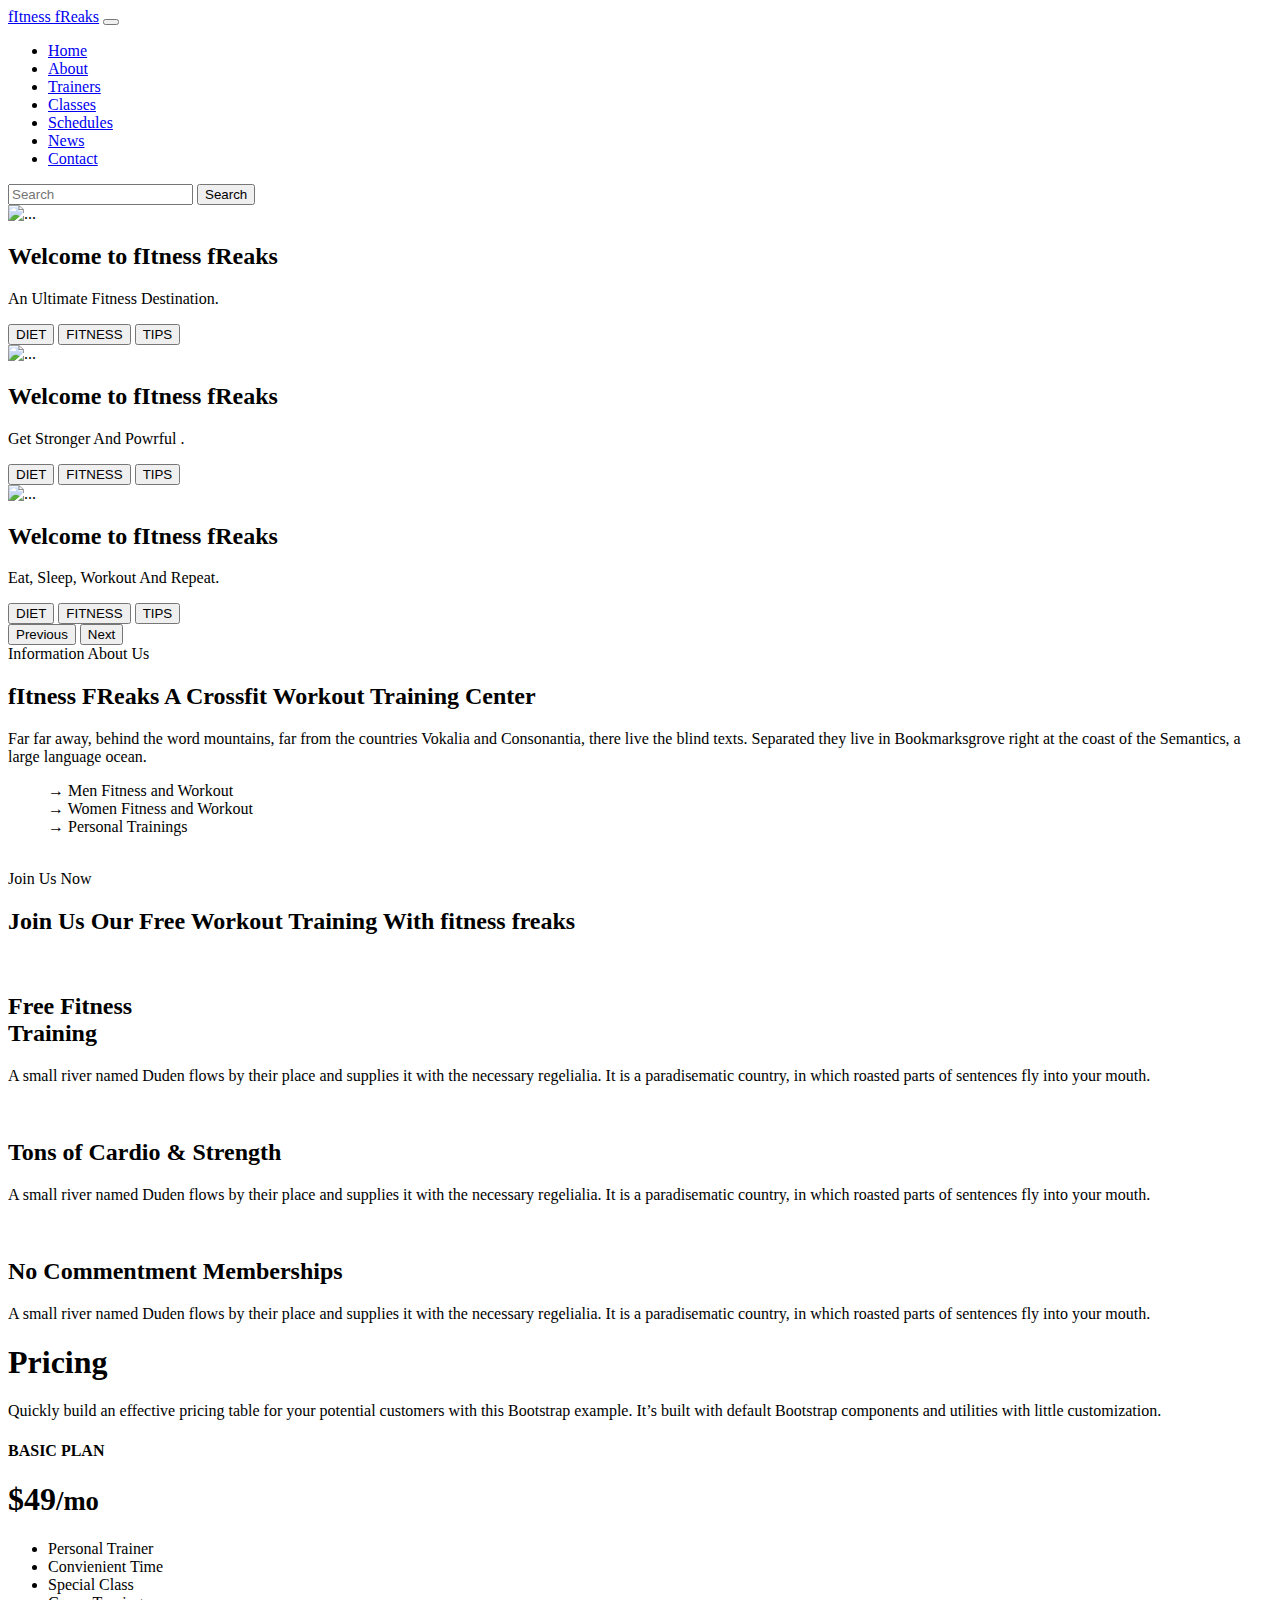
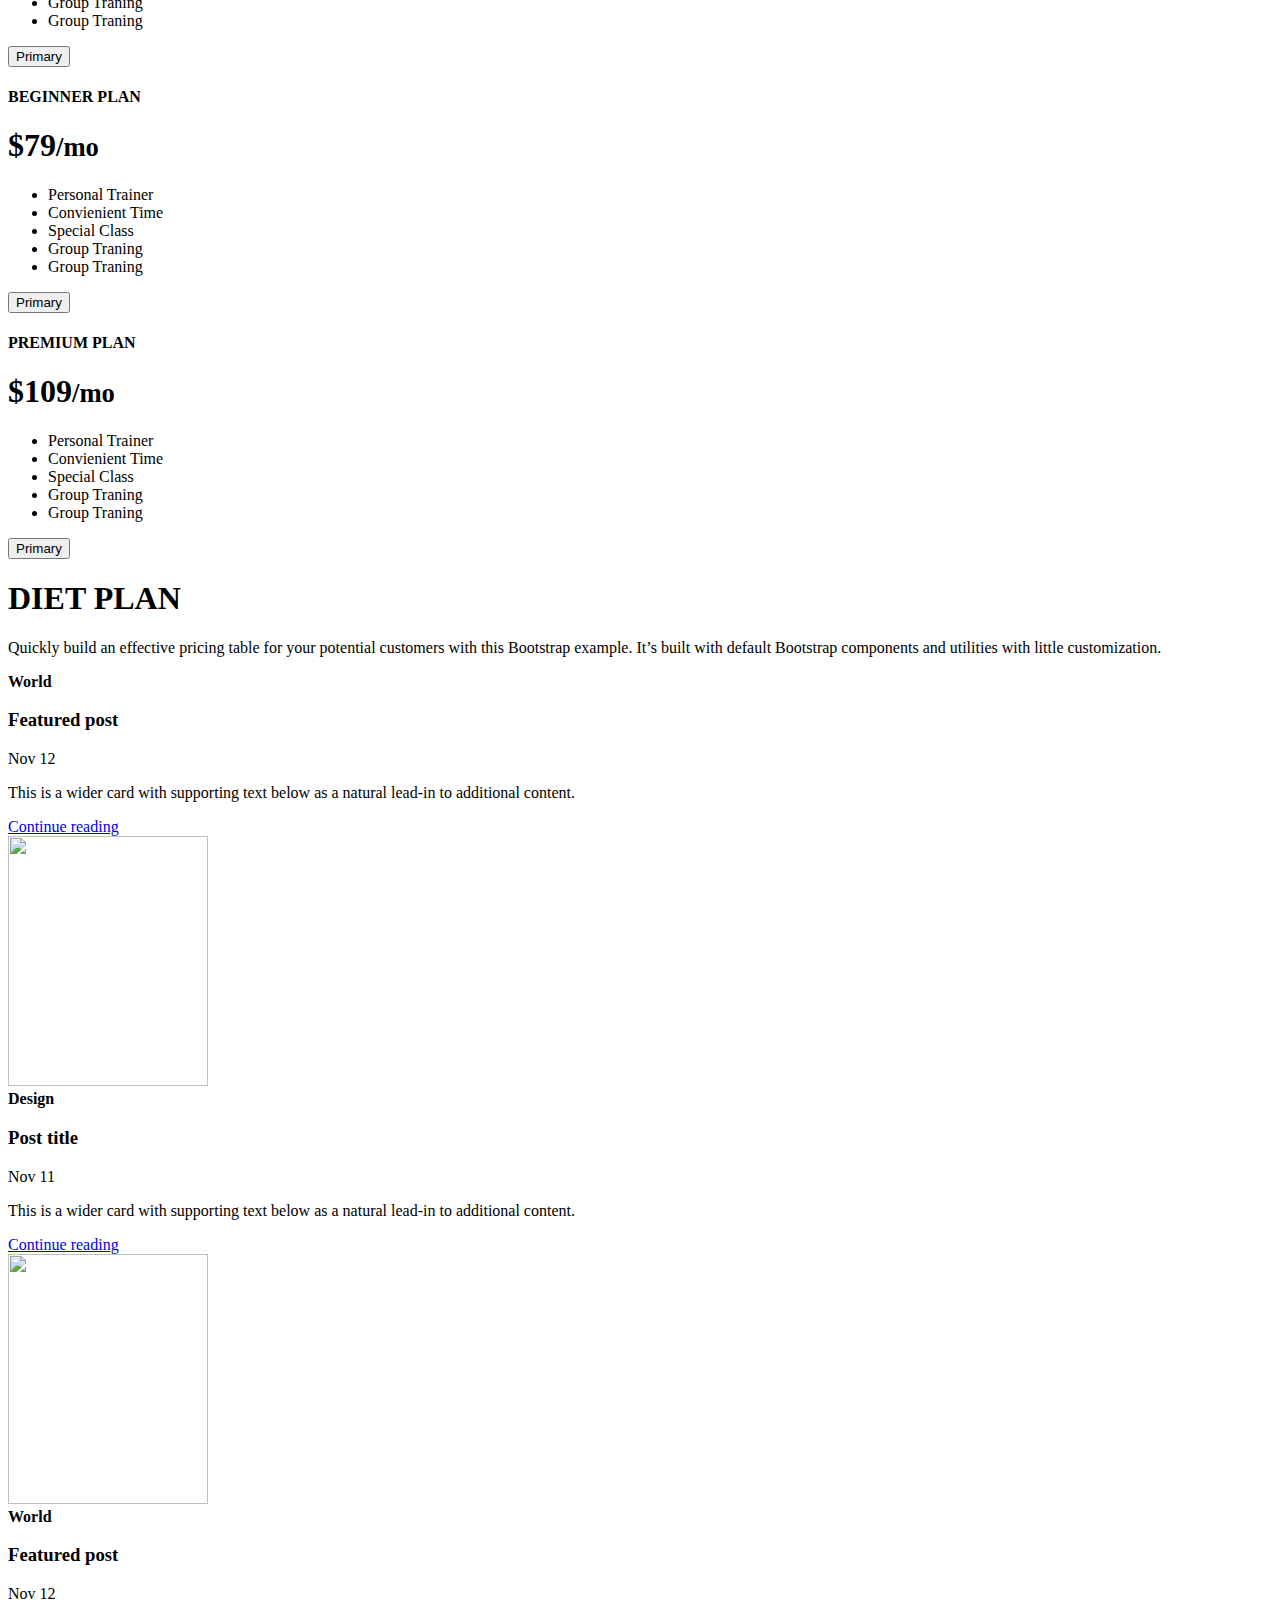
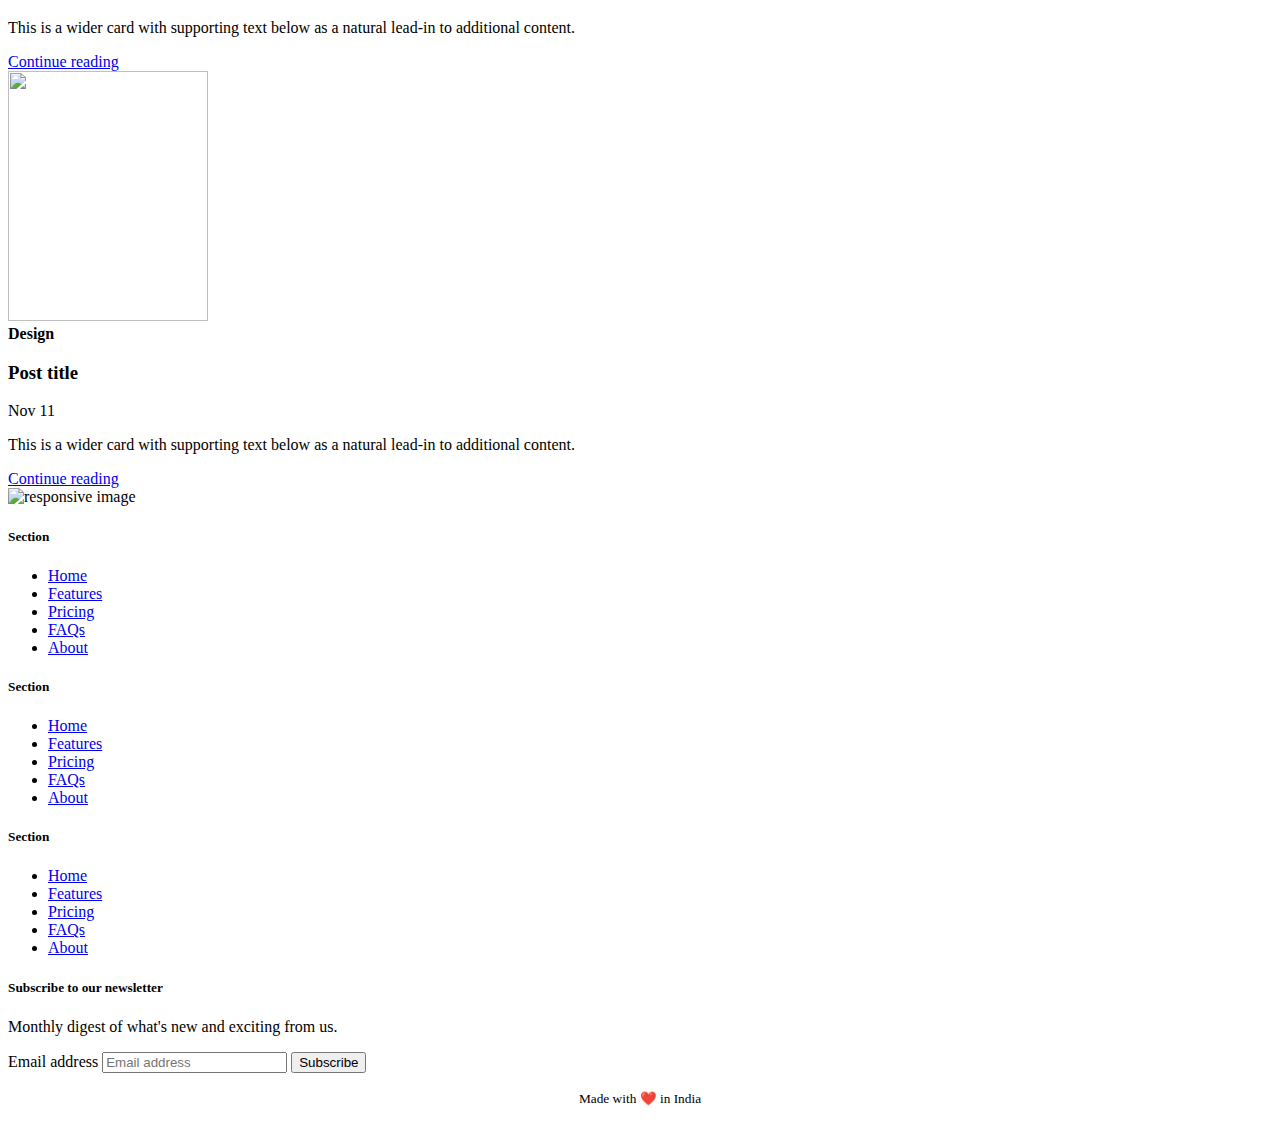
==== index.html @ c6893aaa "Update index.html" ====
<!doctype html>
<html lang="en">

<head>
    <meta charset="utf-8">
    <meta name="viewport" content="width=device-width, initial-scale=1">
    <title>fitness</title>

    <link rel="stylesheet" href="css/styles.css">

    <link href="https://cdn.jsdelivr.net/npm/bootstrap@5.3.0-alpha3/dist/css/bootstrap.min.css" rel="stylesheet"
        integrity="sha384-KK94CHFLLe+nY2dmCWGMq91rCGa5gtU4mk92HdvYe+M/SXH301p5ILy+dN9+nJOZ" crossorigin="anonymous">
</head>
<body>
   <section>
    <nav class="navbar navbar-expand-lg navbar-dark bg-dark">
        <div class="container-fluid">
            <a class="navbar-brand" href="#">fItness fReaks</a>
            <button class="navbar-toggler" type="button" data-bs-toggle="collapse"
                data-bs-target="#navbarSupportedContent" aria-controls="navbarSupportedContent" aria-expanded="false"
                aria-label="Toggle navigation">
                <span class="navbar-toggler-icon"></span>
            </button>
            <div class="collapse navbar-collapse" id="navbarSupportedContent">
                <ul class="navbar-nav me-auto mb-2 mb-lg-0">
                    <li class="nav-item">
                        <a class="nav-link active" aria-current="page" href="#">Home</a>
                    </li>
                    <li class="nav-item">
                        <a class="nav-link active" href="about.html">About</a>
                    </li>

                    <li class="nav-item">
                        <a class="nav-link" href="trainers.html">Trainers</a>
                    </li>
                    <li class="nav-item">
                        <a class="nav-link" href="classes.html">Classes</a>
                    </li>
                    <li class="nav-item">
                        <a class="nav-link" href="schedules.html">Schedules</a>
                    </li>
                    <li class="nav-item">
                        <a class="nav-link" href="news.html">News</a>
                    <li class="nav-item">
                        <a class="nav-link" href="contact.html">Contact</a>
                    </li>
                    </li>

                </ul>
                <form class="d-flex" role="search">
                    <input class="form-control me-2" type="search" placeholder="Search" aria-label="Search">
                    <button class="btn btn-outline-success" type="submit">Search</button>
                </form>
            </div>
        </div>
    </nav>
    </section>
<main>
    <div class="container-fluid">
        <div id="carouselExampleInterval" class="carousel slide carousel-fade " data-bs-ride="carousel">
            <div class="carousel-inner">
                <div class="carousel-item active" data-bs-interval="2000">
                    <img src="images/img01.jpg"   max-width: 100%; and height: auto;  class="img-fluid" class="d-block w-100"
                        alt="...">
                    <div class="carousel-caption d-none d-md-block">
                        <h2>Welcome to fItness fReaks</h2>
                        <p class="top-section">An Ultimate Fitness Destination.</p>
                        <button class="btn btn-primary">DIET</button>
                        <button class="btn btn-success">FITNESS</button>
                        <button class="btn btn-danger">TIPS</button>
                    </div>
                </div>



                <div class="carousel-item active" data-bs-interval="2000">
                    <img src="images/img08.jpg" max-width: 100%; and height: auto; class="img-fluid" class="d-block w-100"
                        alt="...">
                    <div class="carousel-caption d-none d-md-block">
                        <h2>Welcome to fItness fReaks</h2>
                        <p top-section> Get Stronger And Powrful .</p>
                        <button class="btn btn-primary">DIET</button>
                        <button class="btn btn-success">FITNESS</button>
                        <button class="btn btn-danger">TIPS</button>
                    </div>
                </div>

                <div class="carousel-item active" data-bs-interval="2000">
                    <img src="images/img001.jpg"  max-width: 100%; and height: auto; class="img-fluid" class="d-block w-100"
                        alt="...">
                    <div class="carousel-caption d-none d-md-block">
                        <h2>Welcome to fItness fReaks</h2>
                        <p top-section>Eat, Sleep, Workout And Repeat.</p>
                        <button class="btn btn-primary">DIET</button>
                        <button class="btn btn-success">FITNESS</button>
                        <button class="btn btn-danger">TIPS</button>
                    </div>
                </div>
            </div>
            <button class="carousel-control-prev" type="button" data-bs-target="#carouselExampleInterval"
                data-bs-slide="prev">
                <span class="carousel-control-prev-icon" aria-hidden="true"></span>
                <span class="visually-hidden">Previous</span>
            </button>
            <button class="carousel-control-next" type="button" data-bs-target="#carouselExampleInterval"
                data-bs-slide="next">
                <span class="carousel-control-next-icon" aria-hidden="true"></span>
                <span class="visually-hidden">Next</span>
            </button>
        </div>
    </div>

    <!----------------------------------------------About------------------------------------------------------  -->

    <div class="container" id="about">
        <div class="row">
            <div class="col-lg-6 col-xl-7 order-lg-last py-5 heading-section aos-init aos-animate" data-aos="fade-up"
                data-aos-delay="200" data-aos-duration="1000">
                <div class="py-md-5 px-lg-5">
                    <span class="subheading">Information About Us</span>
                    <h2 class="mb-4">fItness FReaks A <span>Crossfit</span> Workout Training Center</h2>
                    <p>Far far away, behind the word mountains, far from the countries Vokalia and Consonantia, there
                        live the blind texts. Separated they live in Bookmarksgrove right at the coast of the Semantics,
                        a large language ocean.</p>
                    <ul style="list-style-type: none;">
                        <li><a><span  class="ion-ios-arrow-round-forward"></span>&#8594 Men Fitness and Workout</a>
                        </li>
                        <li><a><span class="ion-ios-arrow-round-forward"></span>&#8594 Women Fitness and Workout</a>
                        </li>
                        <li><a ><span class="ion-ios-arrow-round-forward"></span>&#8594 Personal Trainings</a></li>
                    </ul>
                </div>
            </div>
            <div class="col-lg-6 col-xl-5 d-flex align-items-end">
                <div class="img w-100 pt-lg-5">
                    <img src="images/img007.jpg" class="img-fluid aos-init aos-animate" alt="" data-aos="fade-up"
                        data-aos-delay="500" data-aos-duration="1000">
                </div>
            </div>
        </div>
    </div>

    <div class="container" id="about">
        <div class="row justify-content-center pb-5">
            <div class="col-md-5 text-center heading-section aos-init aos-animate" data-aos="fade-up"
                data-aos-duration="1000">
                <span class="subheading">Join Us Now</span>
                <h2 class="mb-3">Join Us Our Free Workout Training With <span>fitness freaks</span></h2>
            </div>
        </div>

        <div class="row g-md-0">
            <div class="col-md-4 d-flex">
                <div class="services text-center aos-init aos-animate" data-aos="fade-up" data-aos-delay="100"
                    data-aos-duration="1000">
                    <div class="icon-svg">
                        <img src="images/fitness.png" class="img-fluid" style="font-size: 0.73em" alt="">
                    </div>
                    <div class="text">
                        <h2>Free Fitness <br>Training</h2>
                        <p>A small river named Duden flows by their place and supplies it with the necessary regelialia.
                            It is a paradisematic country, in which roasted parts of sentences fly into your mouth.</p>
                    </div>
                </div>
            </div>

            <div class="col-md-4 d-flex">
                <div class="services services-border text-center aos-init aos-animate" data-aos="fade-up"
                    data-aos-delay="100" data-aos-duration="1000">
                    <div class="icon-svg">
                        <img src="images/treadmill.png" class="img-fluid" alt="">
                    </div>
                    <div class="text">
                        <h2>Tons of Cardio &amp; Strength</h2>
                        <p>A small river named Duden flows by their place and supplies it with the necessary regelialia.
                            It is a paradisematic country, in which roasted parts of sentences fly into your mouth.</p>
                    </div>
                </div>
            </div>

            <div class="col-md-4 d-flex">
                <div class="services services-border text-center aos-init aos-animate" data-aos="fade-up"
                    data-aos-delay="100" data-aos-duration="1000">
                    <div class="icon-svg">
                        <img src="images/member-card.png" class="img-fluid" alt="">
                    </div>
                    <div class="text">
                        <h2>No Commentment Memberships</h2>
                        <p>A small river named Duden flows by their place and supplies it with the necessary regelialia.
                            It is a paradisematic country, in which roasted parts of sentences fly into your mouth.</p>
                    </div>
                </div>
            </div>
        </div>
    </div>
    <!-- ----------------------------------------------pricing section----------------------------------------------------------------- -->
    <div class="container" id="about">
        <h1 class="pricing-section">Pricing</h1>
        <p class="paragraph-section">Quickly build an effective pricing table for your potential customers with
            this
            Bootstrap example. It’s built with default Bootstrap components and utilities with little customization.</p>
    </div>

    <div class="container" id="about">
        <div class="row row-cols-1 row-cols-md-3 mb-3 text-center">

            <div class="col">
                <div class="card mb-4 rounded-3 shadow-sm border-primary">
                    <div class="card-header py-3 text-bg-primary border-primary">
                        <h4 class="my-0 fw-normal">BASIC PLAN</h4>
                    </div>
                    <div class="card-body">
                        <h1 class="card-title pricing-card-title">$49<small
                                class="text-body-secondary fw-light">/mo</small>
                        </h1>
                        <ul class="list-unstyled mt-3 mb-4">
                            <li>Personal Trainer</li>
                            <li>Convienient Time</li>
                            <li>Special Class</li>
                            <li>Group Traning</li>
                            <li>Group Traning</li>
                        </ul>
                        <button type="button" class="btn btn-primary">Primary</button>
                    </div>
                </div>
            </div>

            <div class="col">
                <div class="card mb-4 rounded-3 shadow-sm border-primary">
                    <div class="card-header py-3 text-bg-primary border-primary">
                        <h4 class="my-0 fw-normal">BEGINNER PLAN</h4>
                    </div>
                    <div class="card-body">
                        <h1 class="card-title pricing-card-title">$79<small
                                class="text-body-secondary fw-light">/mo</small>
                        </h1>
                        <ul class="list-unstyled mt-3 mb-4">
                            <li>Personal Trainer</li>
                            <li>Convienient Time</li>
                            <li>Special Class</li>
                            <li>Group Traning </li>
                            <li>Group Traning</li>

                        </ul>
                        <button type="button" class="btn btn-primary">Primary</button>
                    </div>
                </div>
            </div>

            <div class="col">
                <div class="card mb-4 rounded-3 shadow-sm border-primary">
                    <div class="card-header py-3 text-bg-primary border-primary">
                        <h4 class="my-0 fw-normal">PREMIUM PLAN</h4>
                    </div>
                    <div class="card-body">
                        <h1 class="card-title pricing-card-title">$109<small
                                class="text-body-secondary fw-light">/mo</small>
                        </h1>
                        <ul class="list-unstyled mt-3 mb-4">
                            <li>Personal Trainer</li>
                            <li>Convienient Time</li>
                            <li>Special Class</li>
                            <li>Group Traning</li>
                            <li>Group Traning</li>
                        </ul>
                        <button type="button" class="btn btn-primary">Primary</button>
                    </div>
                </div>
            </div>

        </div>
    </div>

    <div class="container" id="about">
        <h1 class="pricing-section">DIET PLAN</h1>
        <p class="paragraph-section">Quickly build an effective pricing table for your potential customers with
            this
            Bootstrap example. It’s built with default Bootstrap components and utilities with little customization.</p>
    </div>
    <div class="container" id="about">
        <div class="row mb-2">
            <div class="col-md-6">
                <div
                    class="row g-0 border rounded overflow-hidden flex-md-row mb-4 shadow-sm h-md-250 position-relative">
                    <div class="col p-4 d-flex flex-column position-static">
                        <strong class="d-inline-block mb-2 text-primary">World</strong>
                        <h3 class="mb-0">Featured post</h3>
                        <div class="mb-1 text-body-secondary">Nov 12</div>
                        <p class="card-text mb-auto">This is a wider card with supporting text below as a natural
                            lead-in to additional content.</p>
                        <a href="#" class="stretched-link">Continue reading</a>
                    </div>
                    <div class="col-auto d-none d-lg-block">
                        <img src="images/diet4.jpg" alt="" class="img-fluid" class="d-block w-100" width="200"
                            height="250">

                    </div>
                </div>
            </div>


            <div class="col-md-6">
                <div
                    class="row g-0 border rounded overflow-hidden flex-md-row mb-4 shadow-sm h-md-250 position-relative">
                    <div class="col p-4 d-flex flex-column position-static">
                        <strong class="d-inline-block mb-2 text-success">Design</strong>
                        <h3 class="mb-0">Post title</h3>
                        <div class="mb-1 text-body-secondary">Nov 11</div>
                        <p class="mb-auto">This is a wider card with supporting text below as a natural lead-in to
                            additional content.</p>
                        <a href="#" class="stretched-link">Continue reading</a>
                    </div>
                    <div class="col-auto d-none d-lg-block">
                        <img src="images/diet3.jpg" alt="" class="img-fluid"  width="200"
                            height="250">
                    </div>
                </div>
            </div>
        </div>

        <div class="row mb-2">
            <div class="col-md-6">
                <div
                    class="row g-0 border rounded overflow-hidden flex-md-row mb-4 shadow-sm h-md-250 position-relative">
                    <div class="col p-4 d-flex flex-column position-static">
                        <strong class="d-inline-block mb-2 text-primary">World</strong>
                        <h3 class="mb-0">Featured post</h3>
                        <div class="mb-1 text-body-secondary">Nov 12</div>
                        <p class="card-text mb-auto">This is a wider card with supporting text below as a natural
                            lead-in to additional content.</p>
                        <a href="#" class="stretched-link">Continue reading</a>
                    </div>
                    <div class="col-auto d-none d-lg-block">
                        <img src="images/diet2.jpg" alt="" class="img-fluid"  width="200"
                            height="250">

                    </div>
                </div>
            </div>


            <div class="col-md-6">
                <div
                    class="row g-0 border rounded overflow-hidden flex-md-row mb-4 shadow-sm h-md-250 position-relative">
                    <div class="col p-4 d-flex flex-column position-static">
                        <strong class="d-inline-block mb-2 text-success">Design</strong>
                        <h3 class="mb-0">Post title</h3>
                        <div class="mb-1 text-body-secondary">Nov 11</div>
                        <p class="mb-auto">This is a wider card with supporting text below as a natural lead-in to
                            additional content.</p>
                        <a href="#" class="stretched-link">Continue reading</a>
                    </div>
                    <div class="col-auto d-none d-lg-block">
                        <img src="images/diet1.jpg" alt="responsive image" class="img-fluid" 
                            width="200" height="250">
                    </div>
                </div>
            </div>
        </div>
    </div>

    <!-- ---------------------------------------------------footer-section--------------------------------------------------------- -->


    <div class="row" id="footer-section">
        <div class="col-6 col-md-2 mb-3">
            <h5>Section</h5>
            <ul class="nav flex-column">
                <li class="nav-item mb-2"><a href="#" class="nav-link p-0 text-muted">Home</a></li>
                <li class="nav-item mb-2"><a href="#" class="nav-link p-0 text-muted">Features</a></li>
                <li class="nav-item mb-2"><a href="#" class="nav-link p-0 text-muted">Pricing</a></li>
                <li class="nav-item mb-2"><a href="#" class="nav-link p-0 text-muted">FAQs</a></li>
                <li class="nav-item mb-2"><a href="#" class="nav-link p-0 text-muted">About</a></li>
            </ul>
        </div>

        <div class="col-6 col-md-2 mb-3">
            <h5>Section</h5>
            <ul class="nav flex-column">
                <li class="nav-item mb-2"><a href="#" class="nav-link p-0 text-muted">Home</a></li>
                <li class="nav-item mb-2"><a href="#" class="nav-link p-0 text-muted">Features</a></li>
                <li class="nav-item mb-2"><a href="#" class="nav-link p-0 text-muted">Pricing</a></li>
                <li class="nav-item mb-2"><a href="#" class="nav-link p-0 text-muted">FAQs</a></li>
                <li class="nav-item mb-2"><a href="#" class="nav-link p-0 text-muted">About</a></li>
            </ul>
        </div>

        <div class="col-6 col-md-2 mb-3">
            <h5>Section</h5>
            <ul class="nav flex-column">
                <li class="nav-item mb-2"><a href="#" class="nav-link p-0 text-muted">Home</a></li>
                <li class="nav-item mb-2"><a href="#" class="nav-link p-0 text-muted">Features</a></li>
                <li class="nav-item mb-2"><a href="#" class="nav-link p-0 text-muted">Pricing</a></li>
                <li class="nav-item mb-2"><a href="#" class="nav-link p-0 text-muted">FAQs</a></li>
                <li class="nav-item mb-2"><a href="#" class="nav-link p-0 text-muted">About</a></li>
            </ul>
        </div>

        <div class="col-md-5 offset-md-1 mb-3">
            <form>
                <h5>Subscribe to our newsletter</h5>
                <p>Monthly digest of what's new and exciting from us.</p>
                <div class="d-flex flex-column flex-sm-row w-100 gap-2">
                    <label for="newsletter1" class="visually-hidden">Email address</label>
                    <input id="newsletter1" type="text" class="form-control" placeholder="Email address">
                    <button class="btn btn-primary" type="button">Subscribe</button>
                </div>
            </form>
        </div>
        <p style="text-align: center;"><small>Made with ❤️ in India</small></p>
    </div>
    
    
    </main>
    <footer>
        <script src="https://cdn.jsdelivr.net/npm/bootstrap@5.3.0-alpha3/dist/js/bootstrap.bundle.min.js"
        integrity="sha384-ENjdO4Dr2bkBIFxQpeoTz1HIcje39Wm4jDKdf19U8gI4ddQ3GYNS7NTKfAdVQSZe"
        crossorigin="anonymous"></script>
    </footer>
  </body>

</html>

<!-- class="bd-placeholder-img" -->
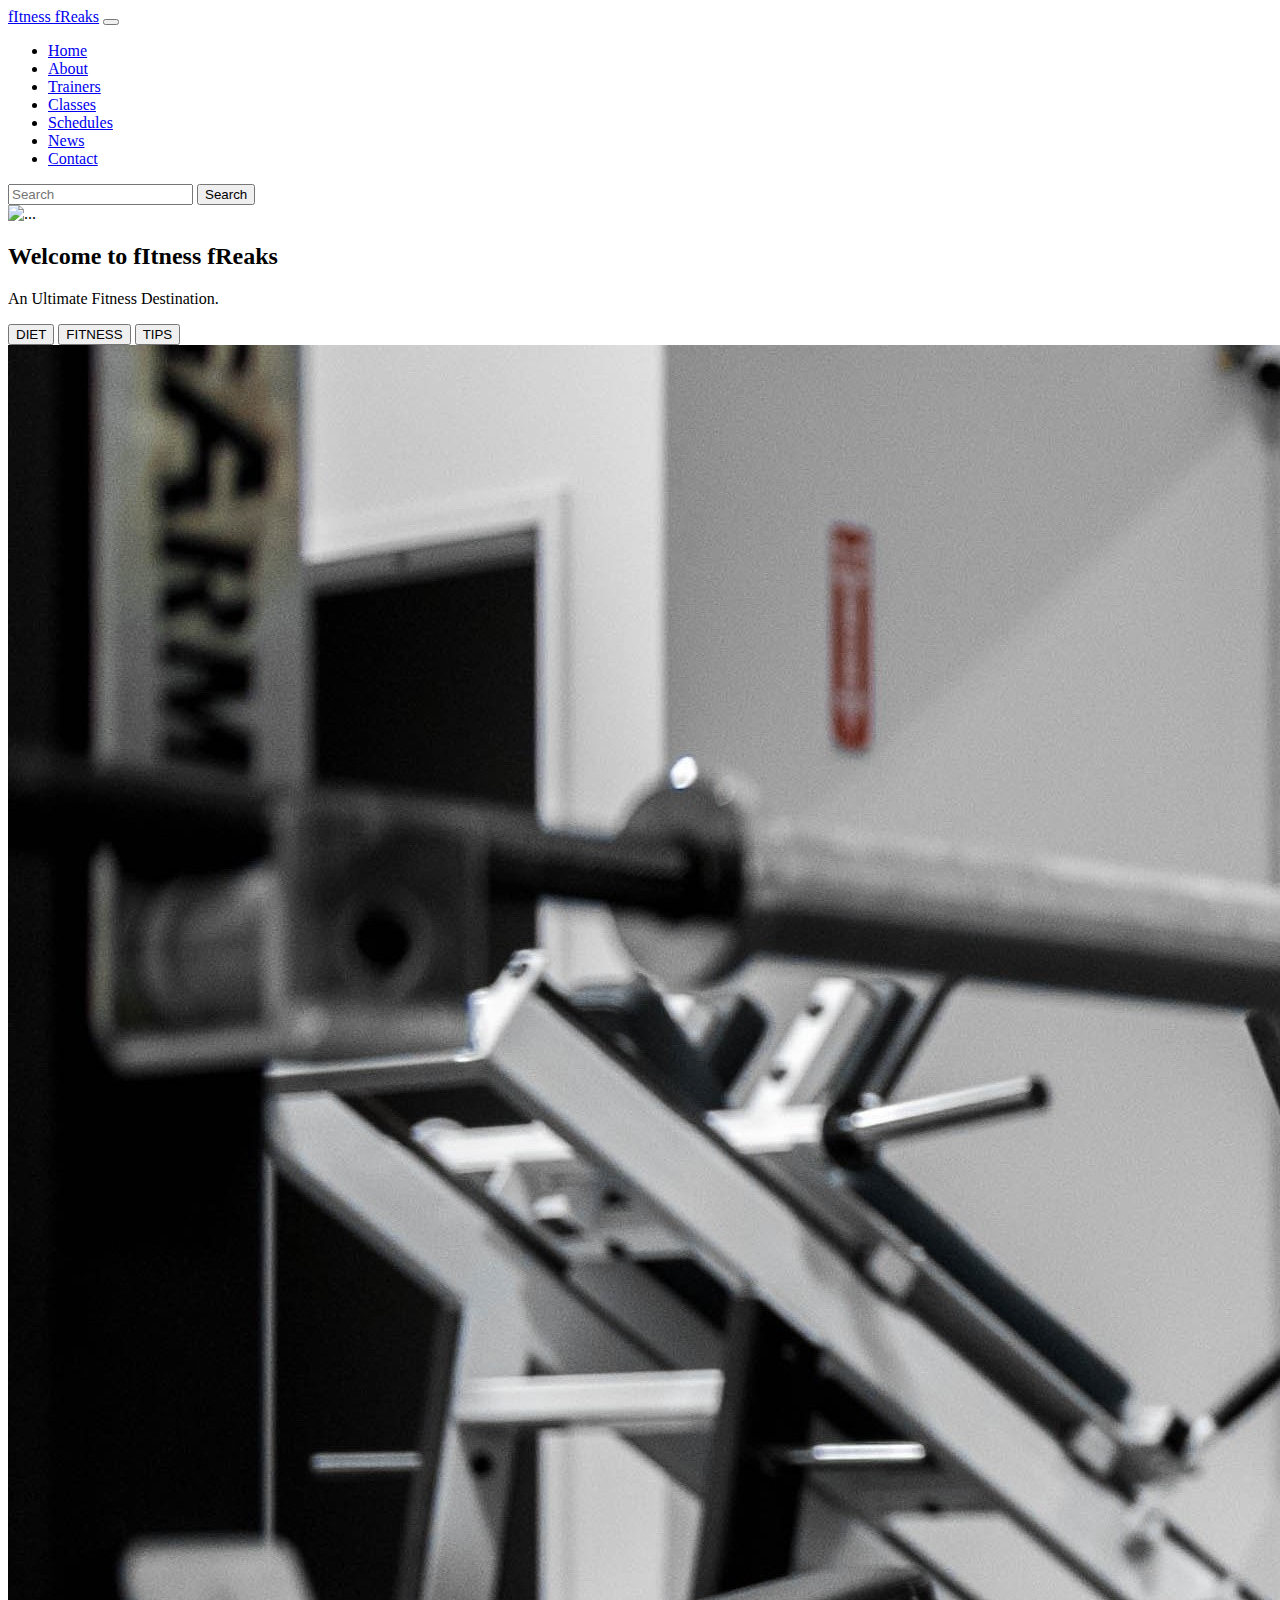
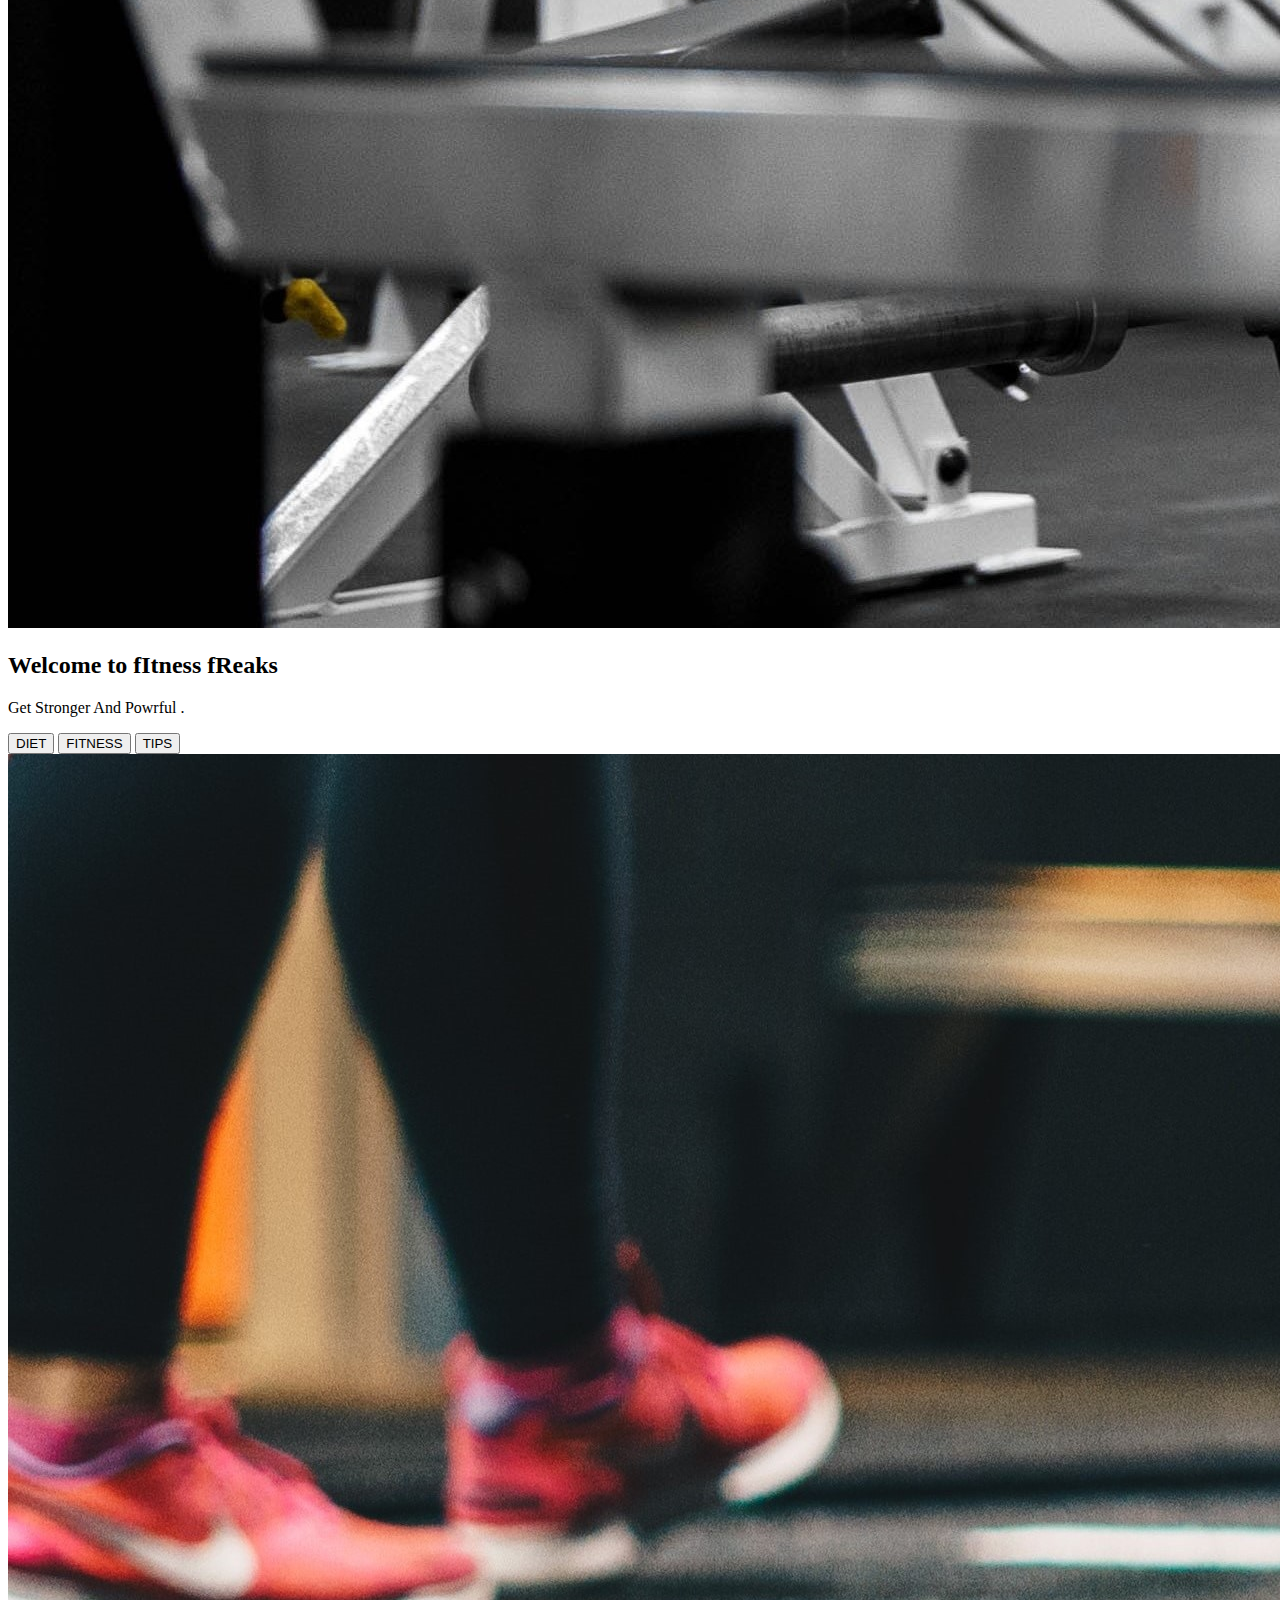
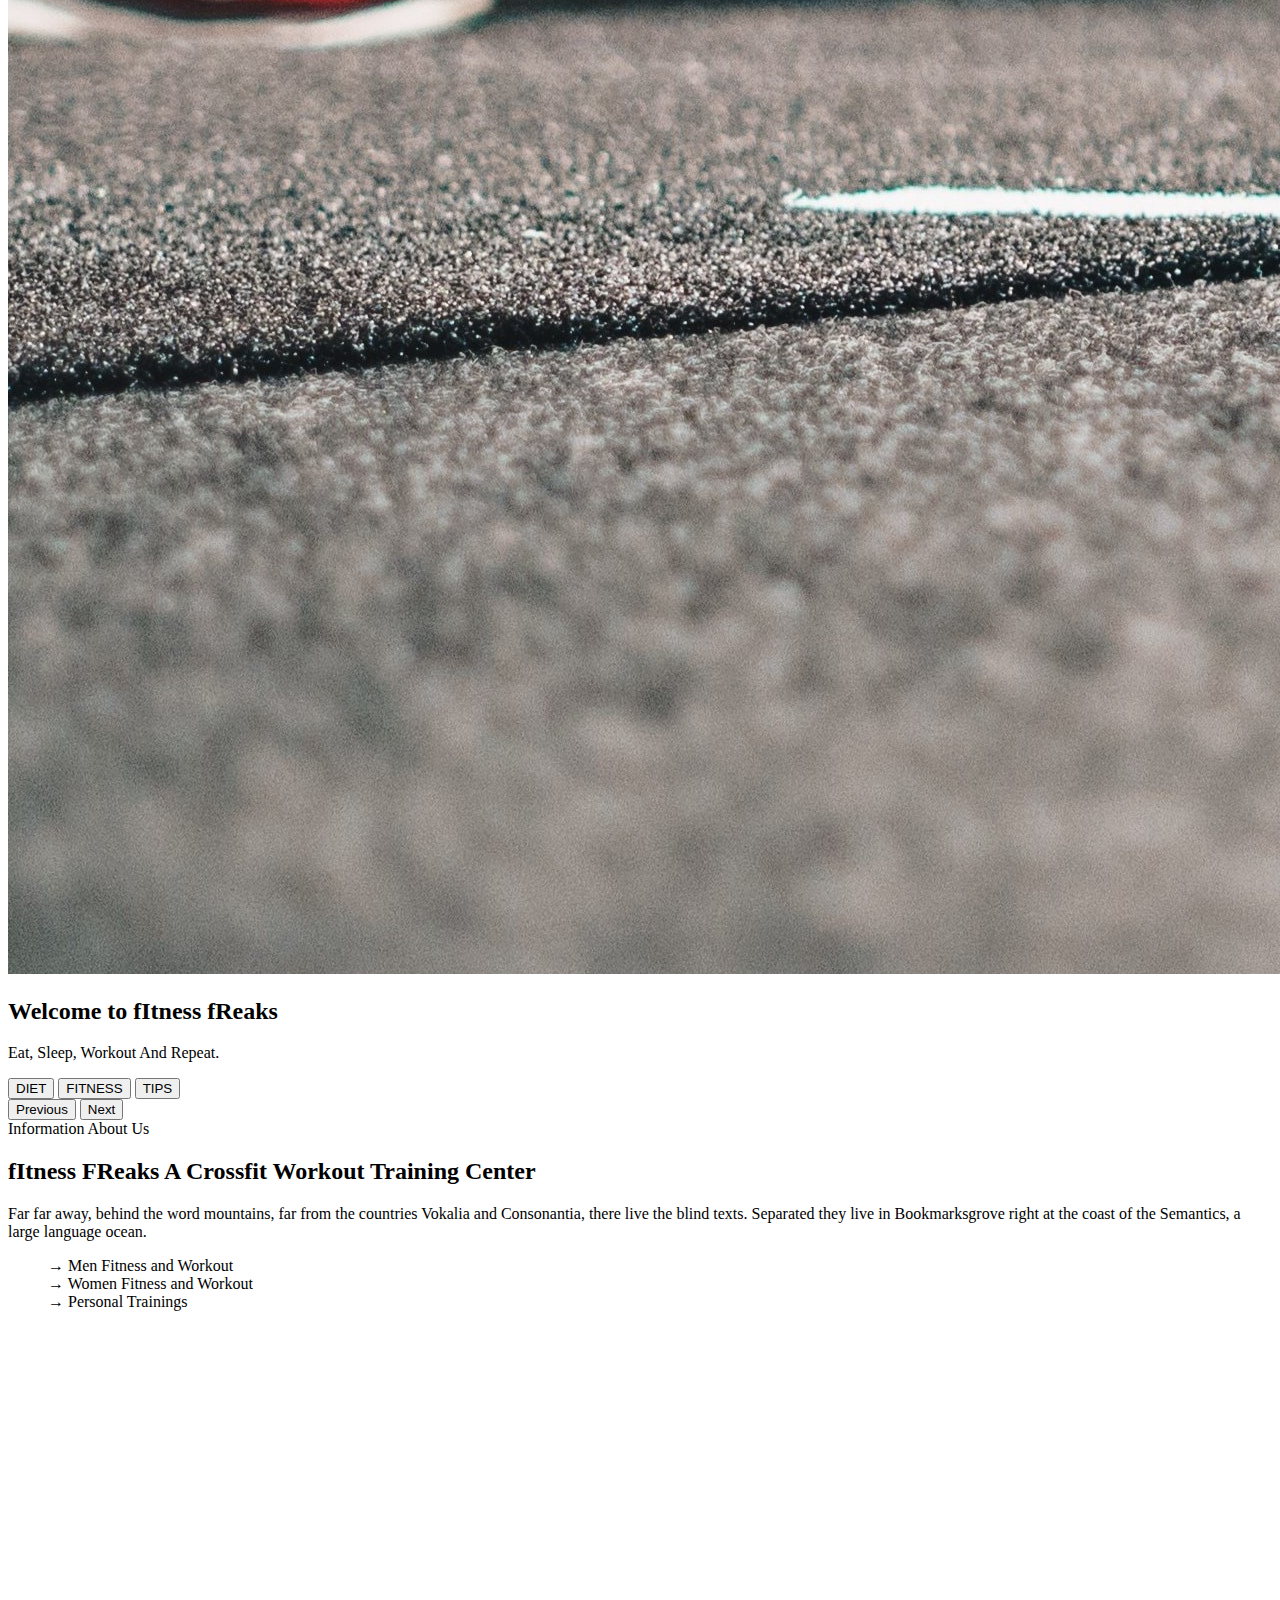
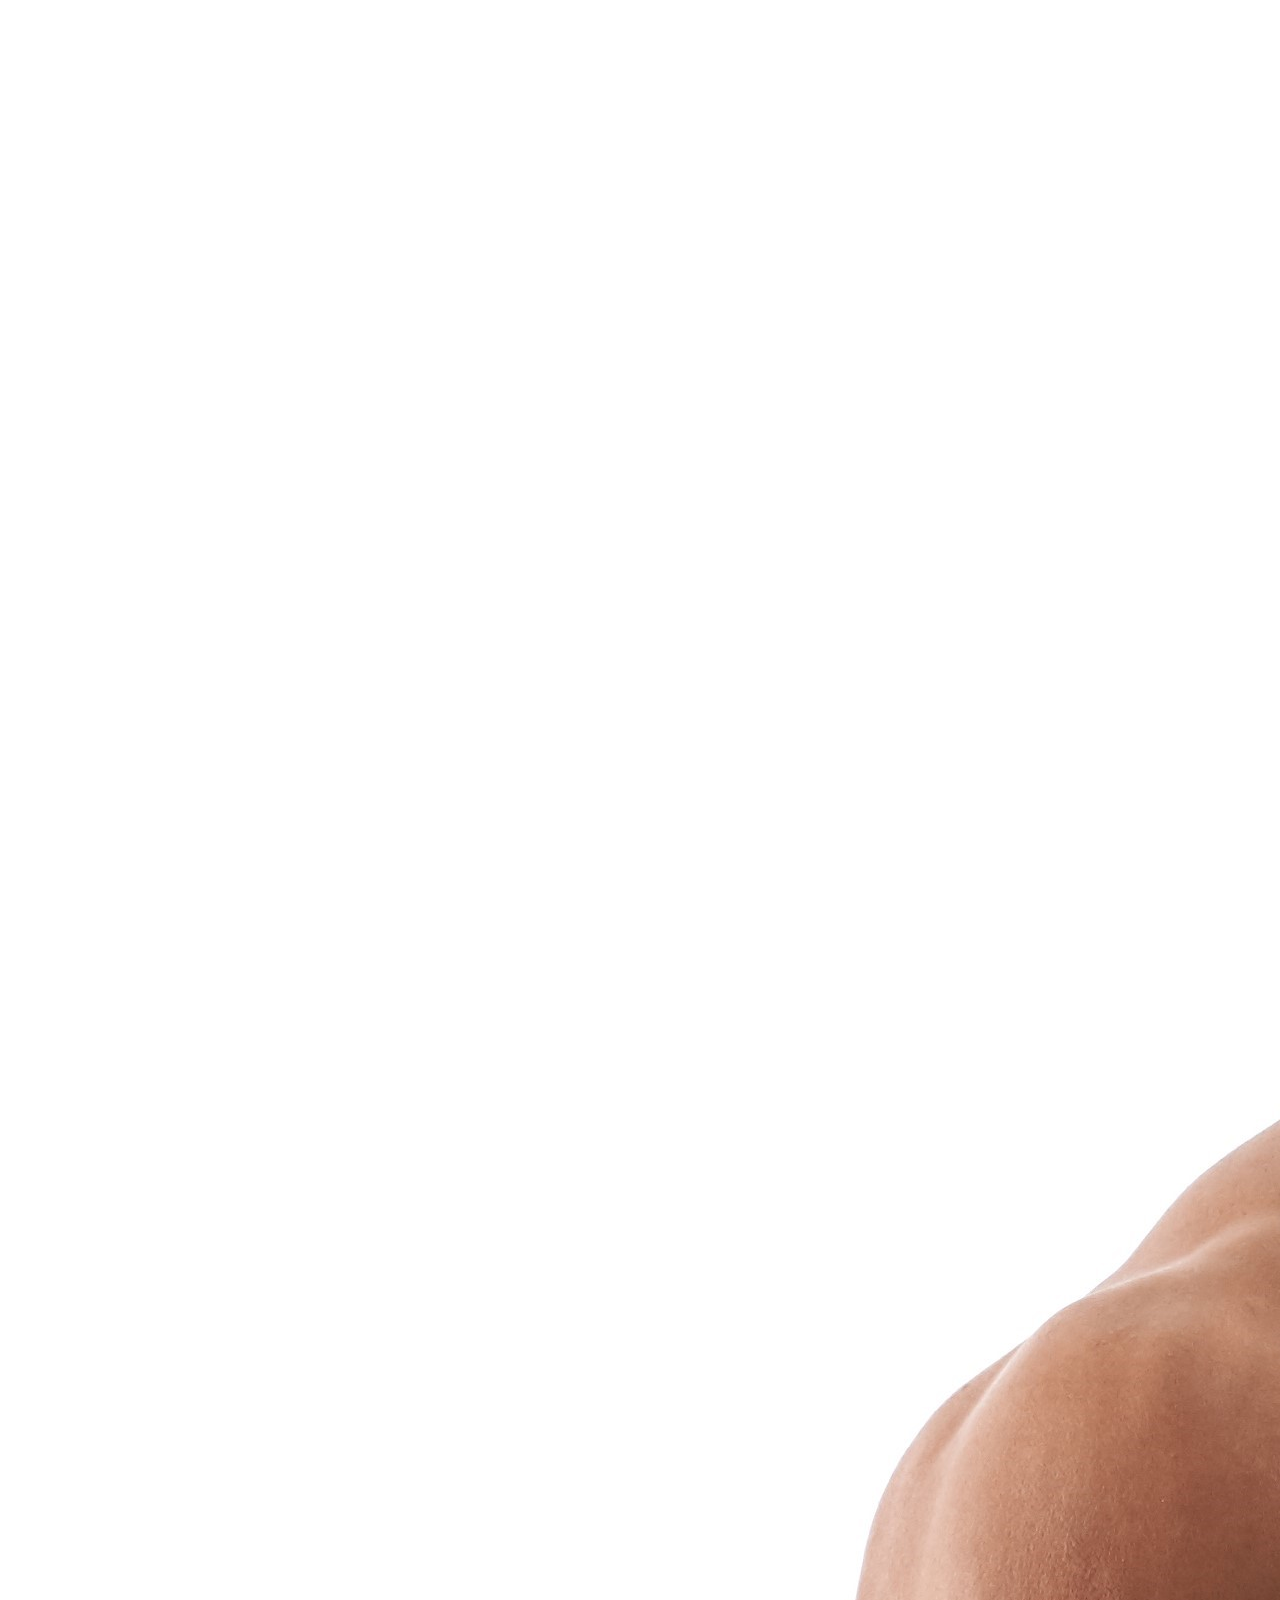
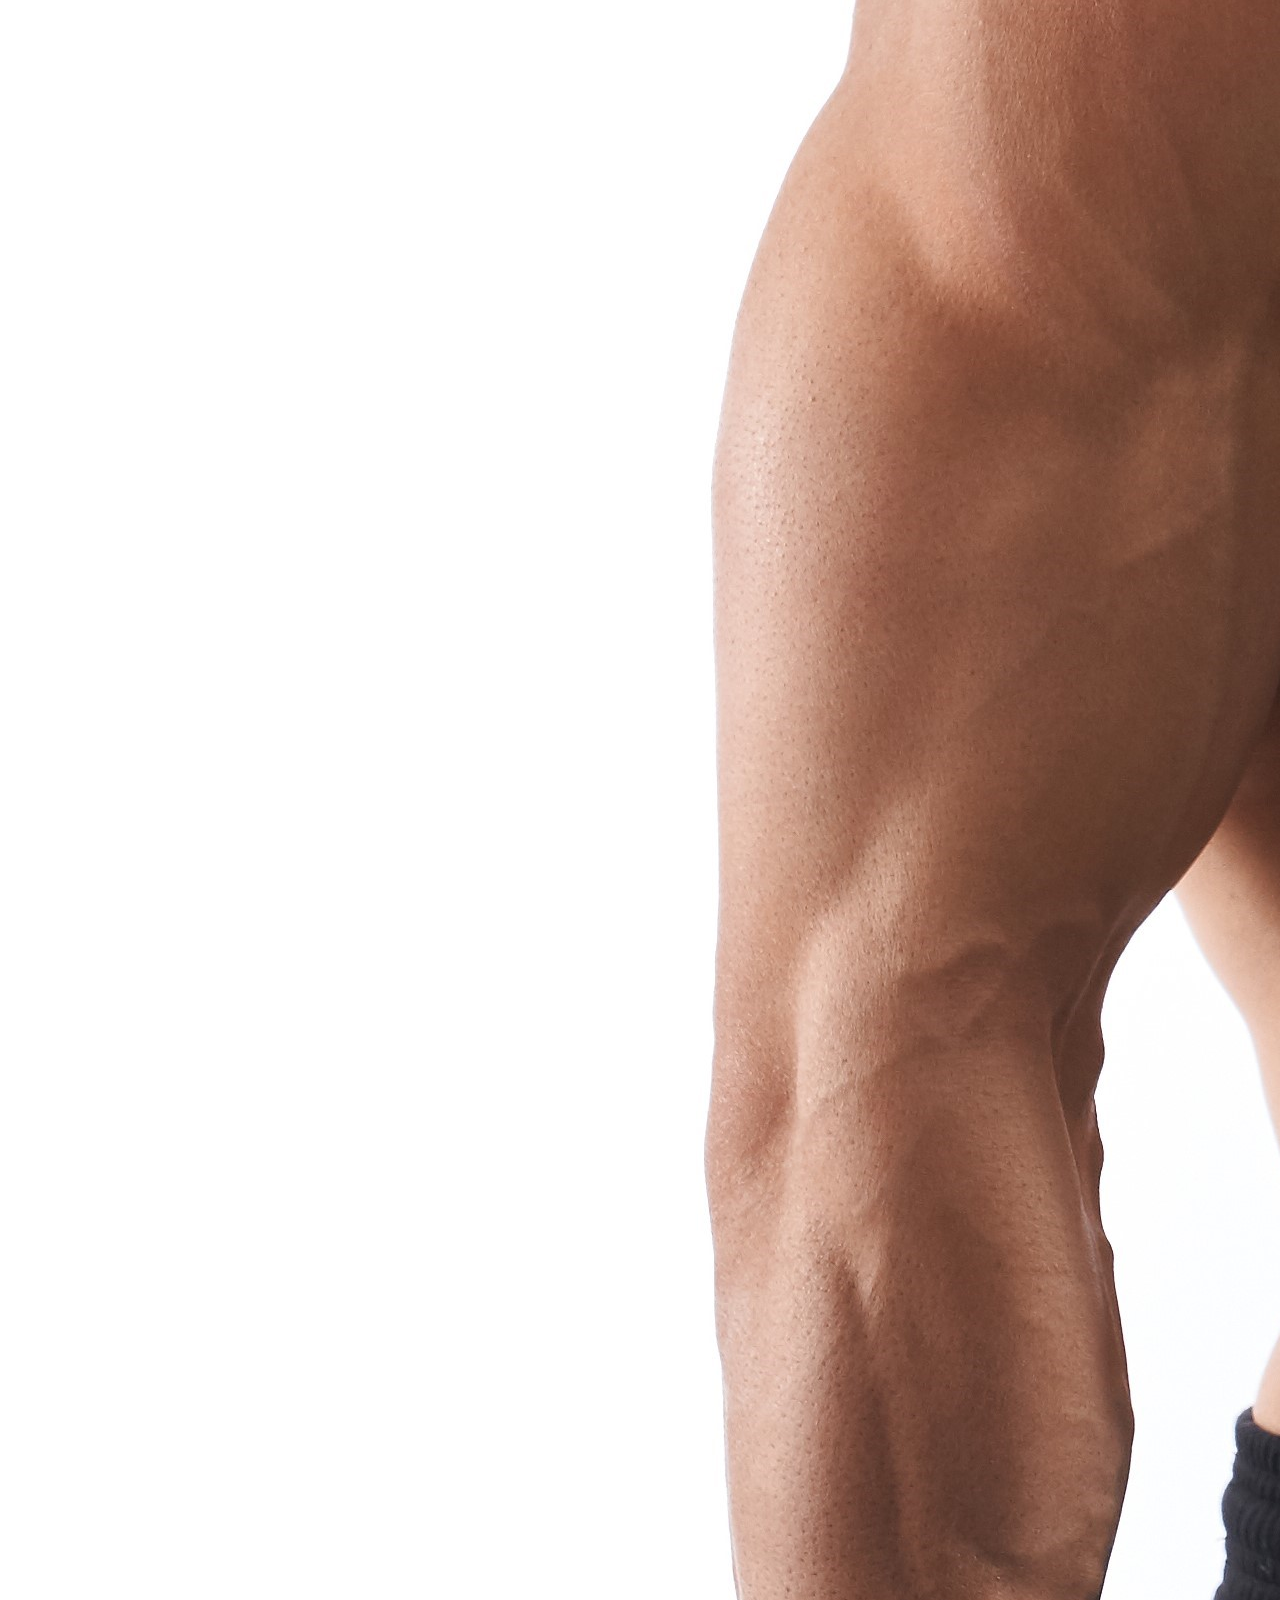
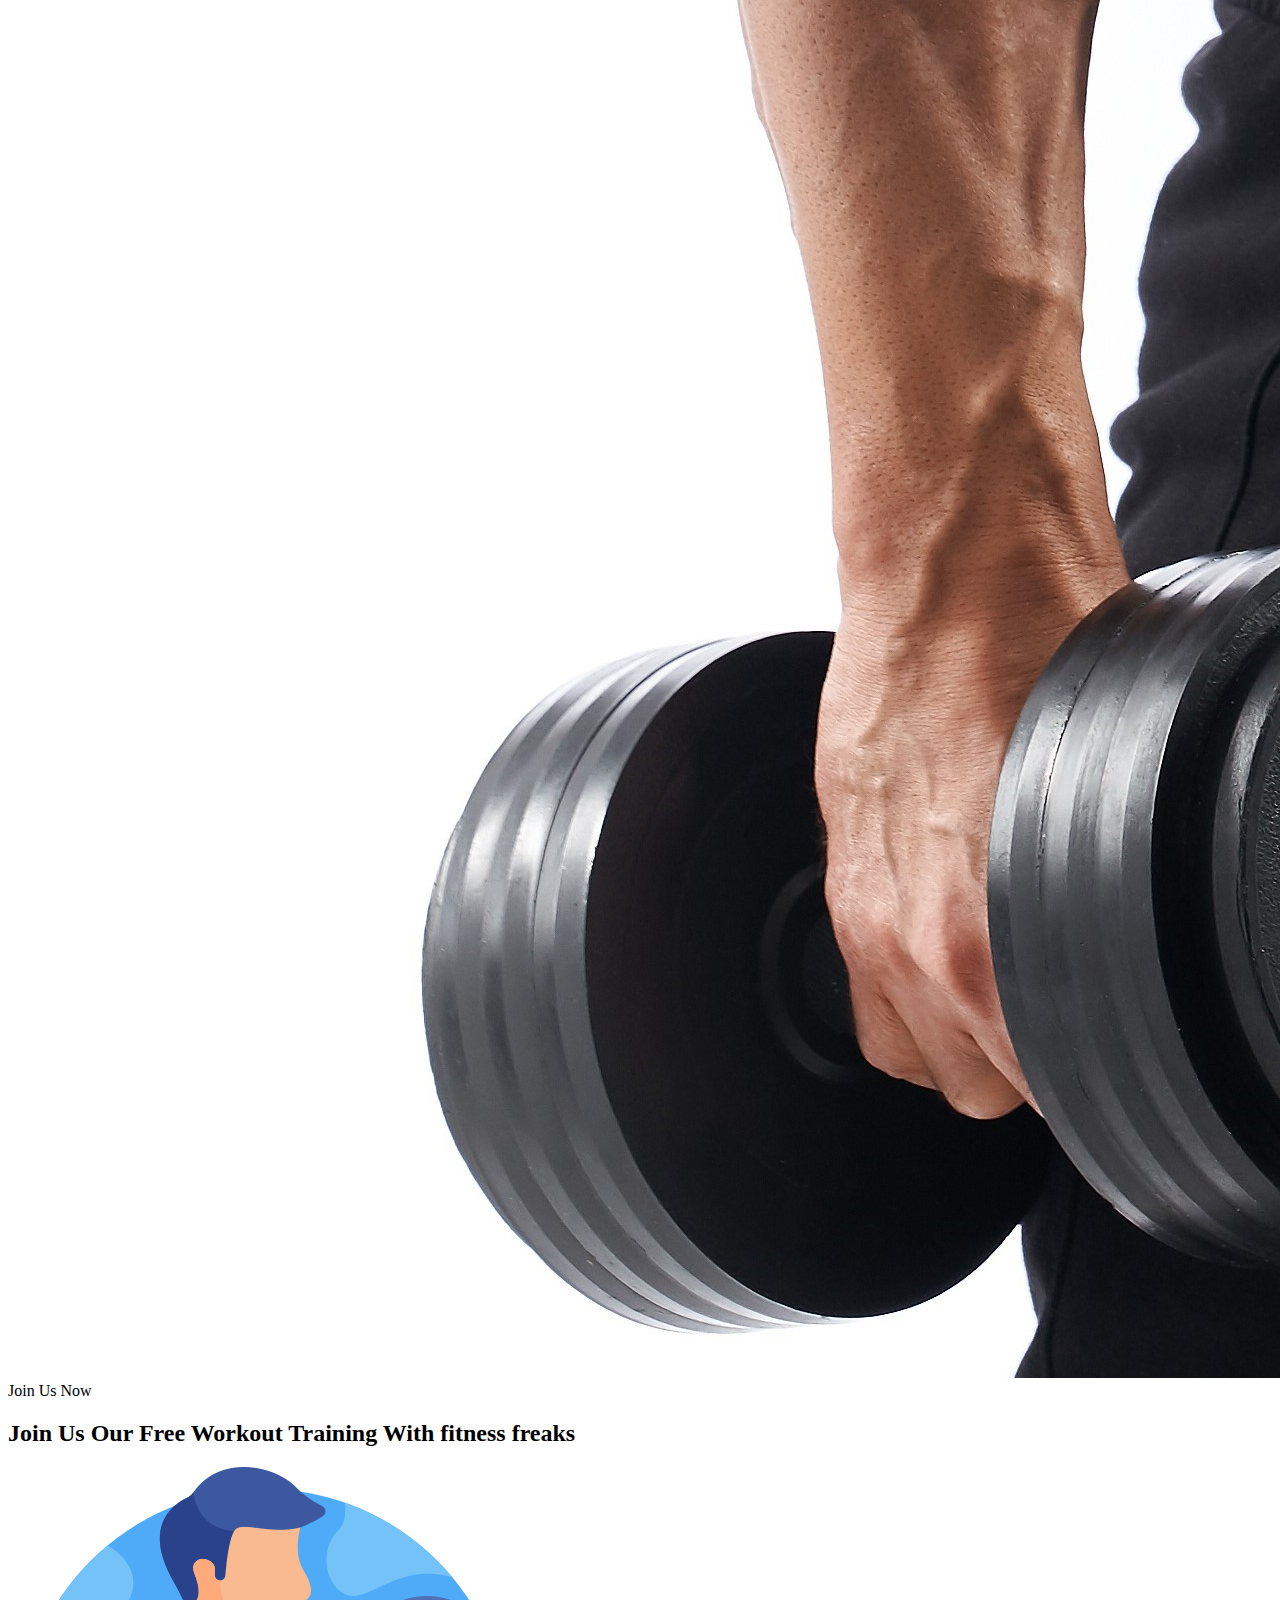
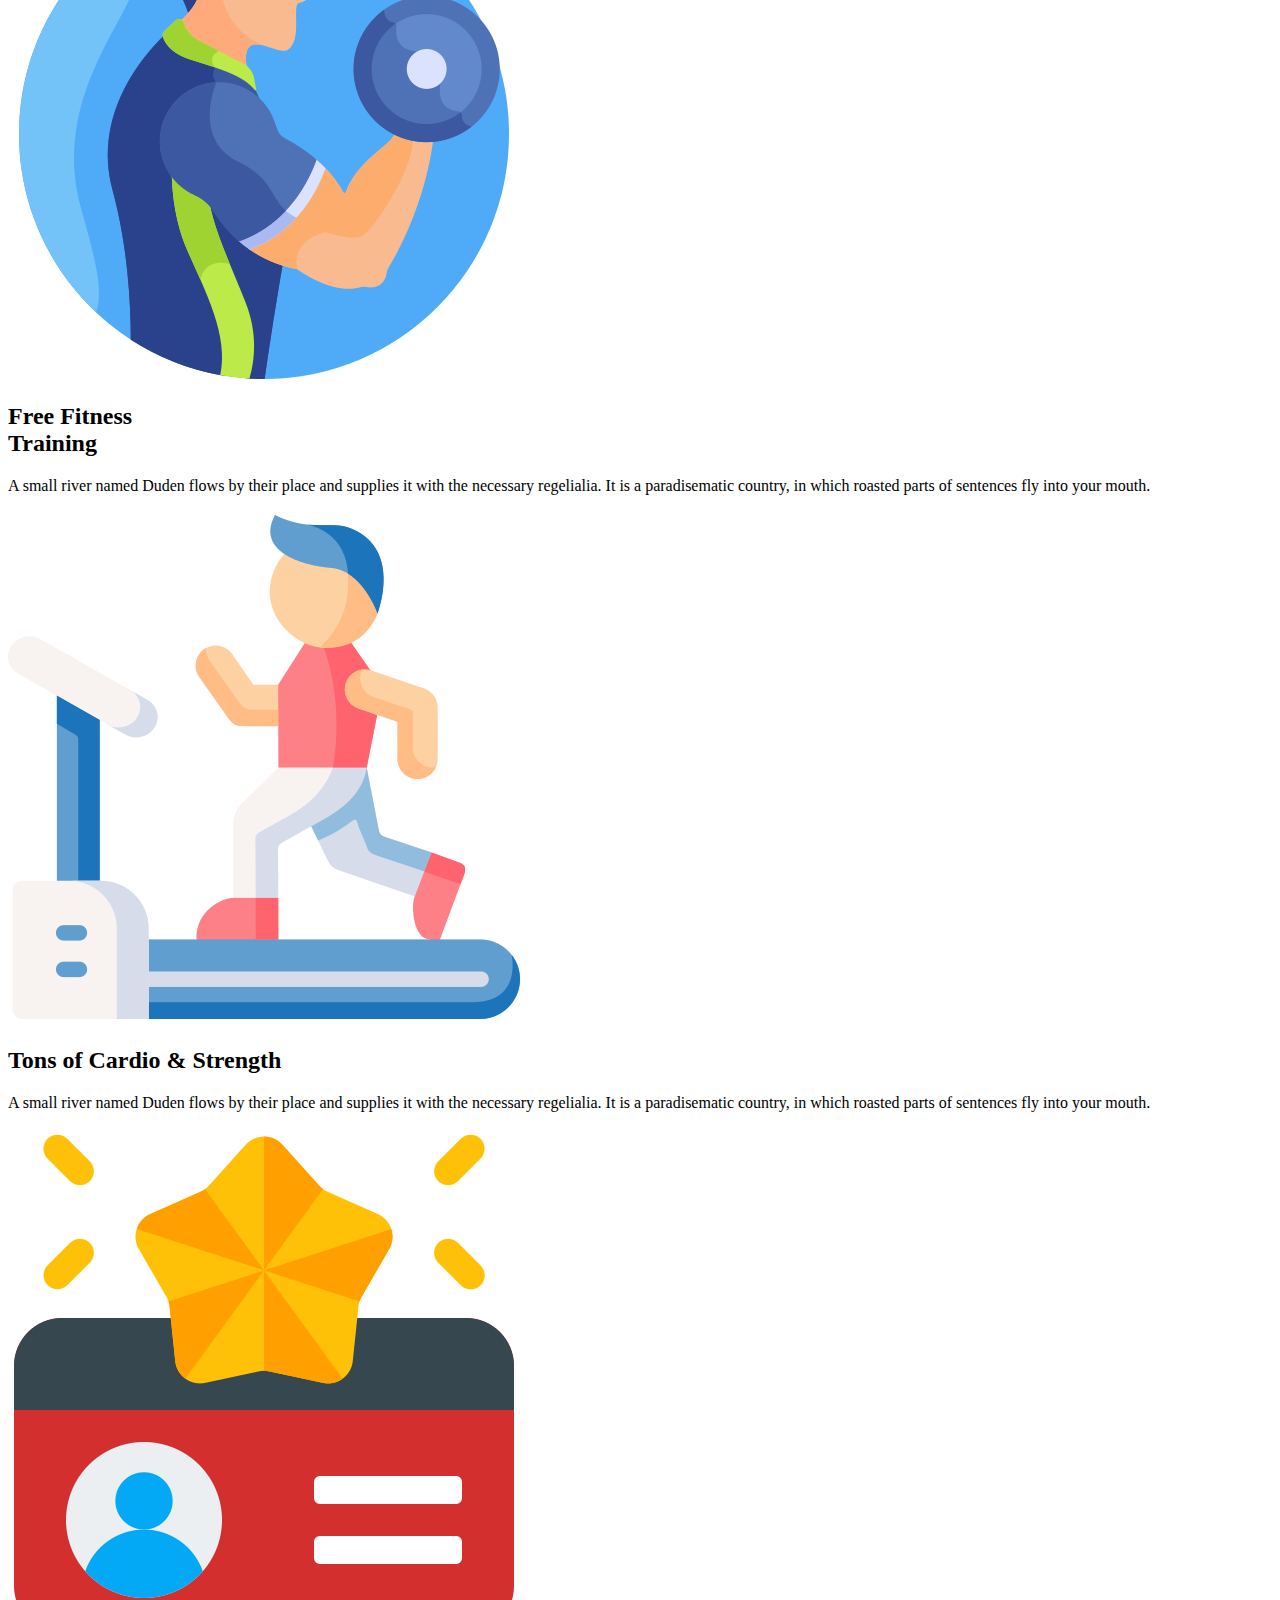
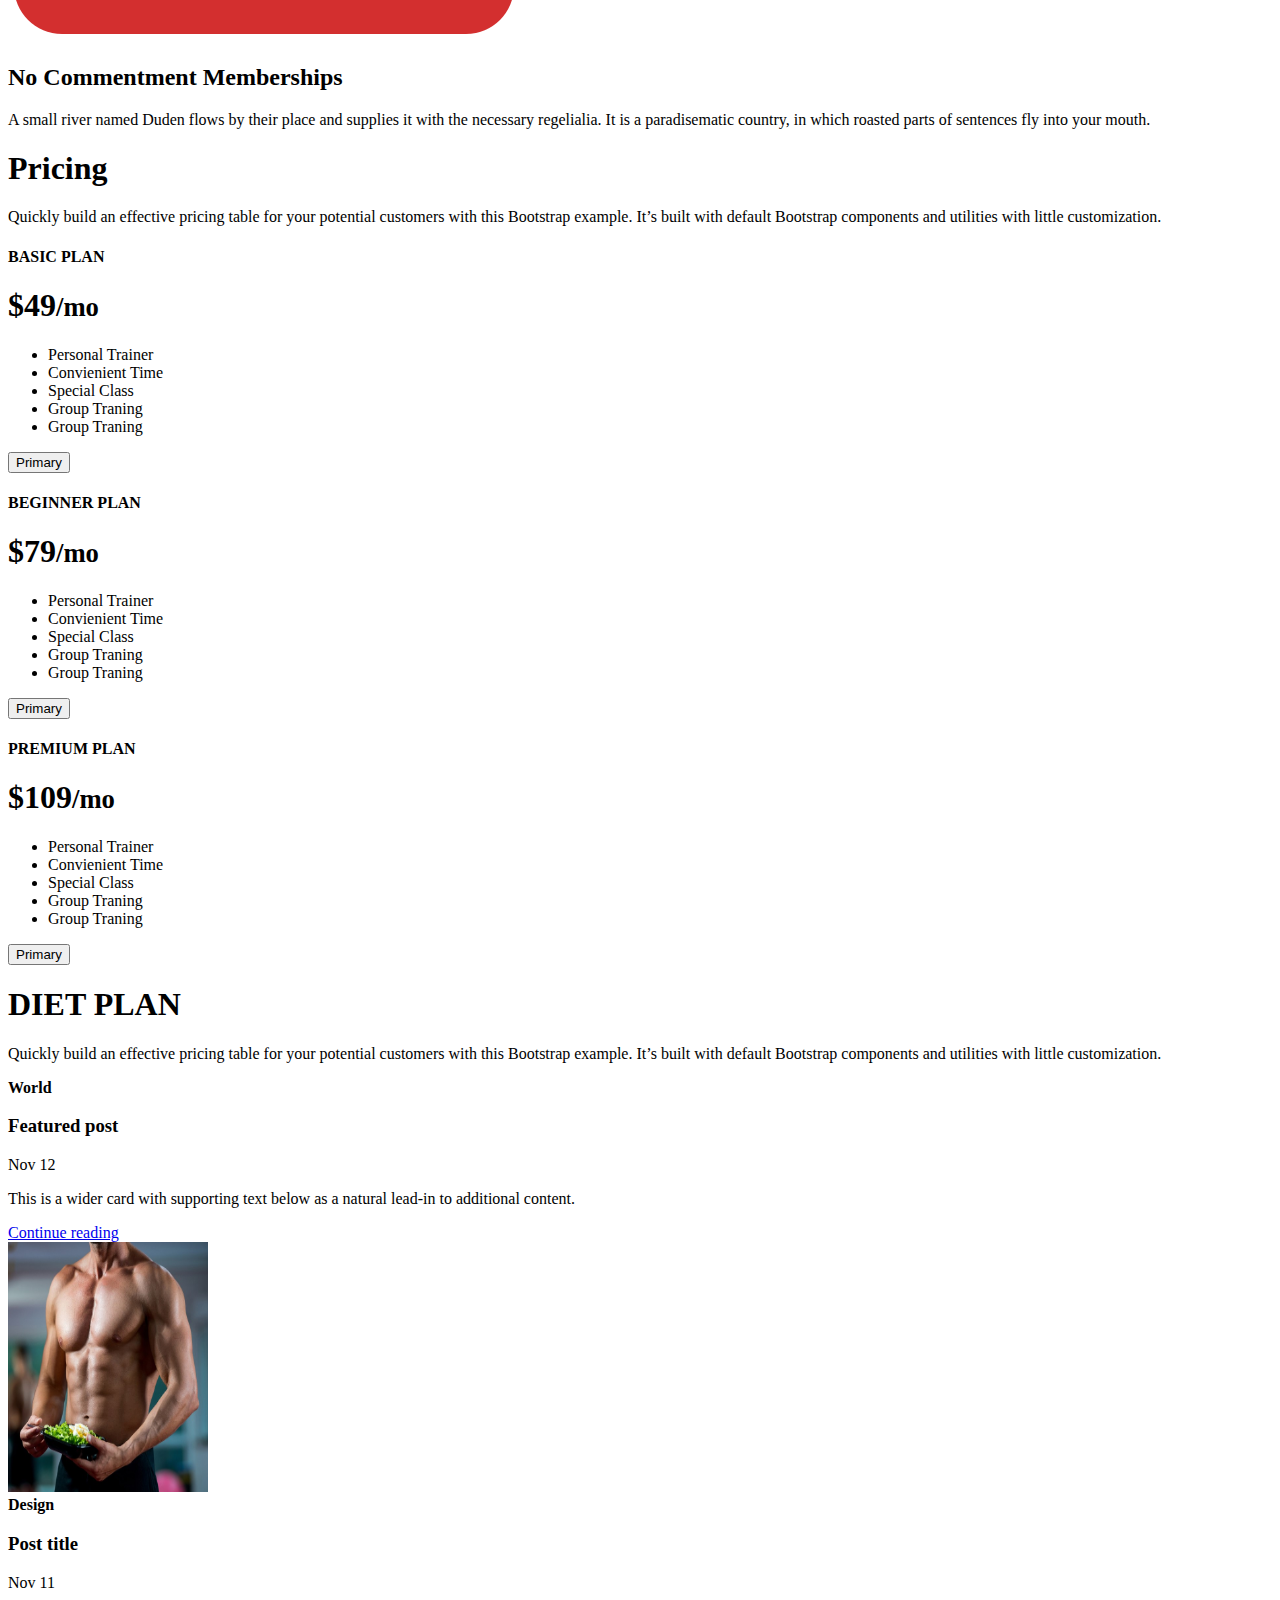
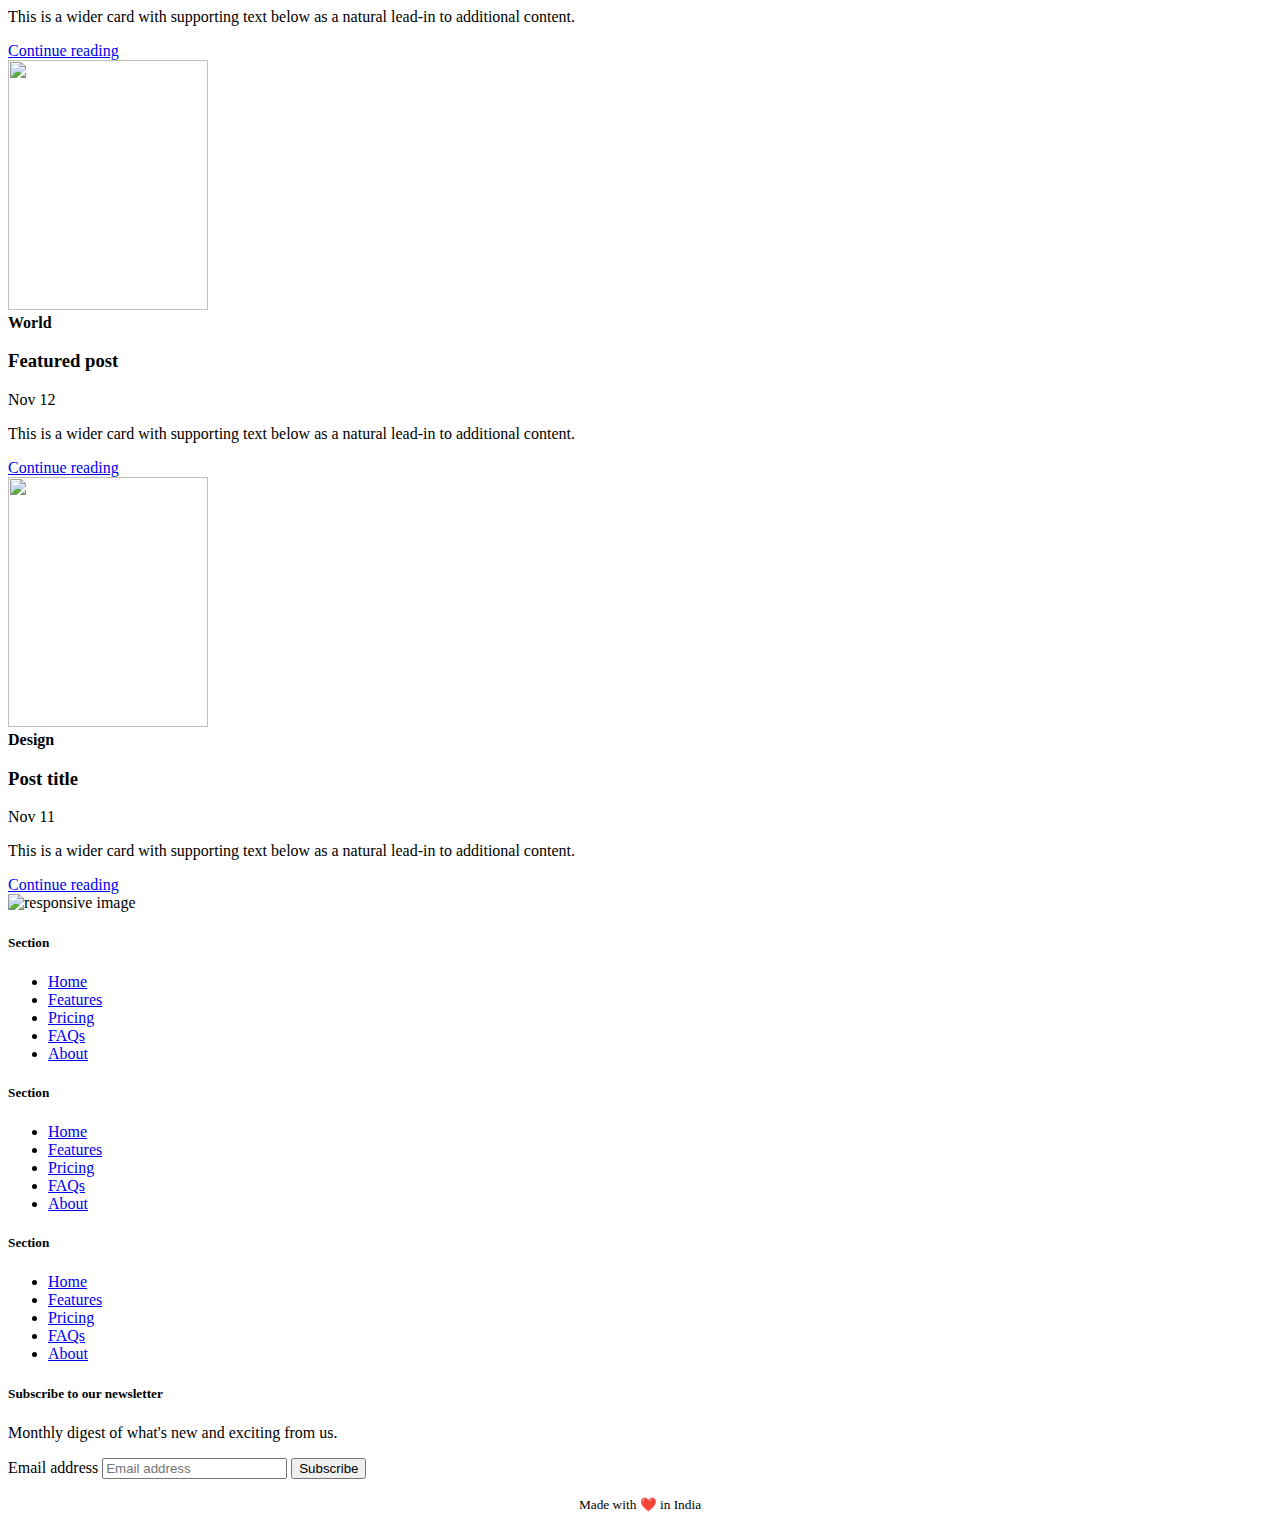
==== commit ade81f81: "fixed images path" ====
--- a/index.html
+++ b/index.html
@@ -12,7 +12,7 @@
         integrity="sha384-KK94CHFLLe+nY2dmCWGMq91rCGa5gtU4mk92HdvYe+M/SXH301p5ILy+dN9+nJOZ" crossorigin="anonymous">
 </head>
 <body>
-   <section>
+   <header>
     <nav class="navbar navbar-expand-lg navbar-dark bg-dark">
         <div class="container-fluid">
             <a class="navbar-brand" href="#">fItness fReaks</a>
@@ -54,13 +54,13 @@
             </div>
         </div>
     </nav>
-    </section>
+    </header>
 <main>
     <div class="container-fluid">
         <div id="carouselExampleInterval" class="carousel slide carousel-fade " data-bs-ride="carousel">
             <div class="carousel-inner">
                 <div class="carousel-item active" data-bs-interval="2000">
-                    <img src="images/img01.jpg"   max-width: 100%; and height: auto;  class="img-fluid" class="d-block w-100"
+                    <img src="img01.jpg"   max-width: 100%; and height: auto;  class="img-fluid" class="d-block w-100"
                         alt="...">
                     <div class="carousel-caption d-none d-md-block">
                         <h2>Welcome to fItness fReaks</h2>
@@ -74,7 +74,7 @@
 
 
                 <div class="carousel-item active" data-bs-interval="2000">
-                    <img src="images/img08.jpg" max-width: 100%; and height: auto; class="img-fluid" class="d-block w-100"
+                    <img src="img08.jpg" max-width: 100%; and height: auto; class="img-fluid" class="d-block w-100"
                         alt="...">
                     <div class="carousel-caption d-none d-md-block">
                         <h2>Welcome to fItness fReaks</h2>
@@ -86,7 +86,7 @@
                 </div>
 
                 <div class="carousel-item active" data-bs-interval="2000">
-                    <img src="images/img001.jpg"  max-width: 100%; and height: auto; class="img-fluid" class="d-block w-100"
+                    <img src="img001.jpg"  max-width: 100%; and height: auto; class="img-fluid" class="d-block w-100"
                         alt="...">
                     <div class="carousel-caption d-none d-md-block">
                         <h2>Welcome to fItness fReaks</h2>
@@ -133,7 +133,7 @@
             </div>
             <div class="col-lg-6 col-xl-5 d-flex align-items-end">
                 <div class="img w-100 pt-lg-5">
-                    <img src="images/img007.jpg" class="img-fluid aos-init aos-animate" alt="" data-aos="fade-up"
+                    <img src="img007.jpg" class="img-fluid aos-init aos-animate" alt="" data-aos="fade-up"
                         data-aos-delay="500" data-aos-duration="1000">
                 </div>
             </div>
@@ -154,7 +154,7 @@
                 <div class="services text-center aos-init aos-animate" data-aos="fade-up" data-aos-delay="100"
                     data-aos-duration="1000">
                     <div class="icon-svg">
-                        <img src="images/fitness.png" class="img-fluid" style="font-size: 0.73em" alt="">
+                        <img src="fitness.png" class="img-fluid" style="font-size: 0.73em" alt="">
                     </div>
                     <div class="text">
                         <h2>Free Fitness <br>Training</h2>
@@ -168,7 +168,7 @@
                 <div class="services services-border text-center aos-init aos-animate" data-aos="fade-up"
                     data-aos-delay="100" data-aos-duration="1000">
                     <div class="icon-svg">
-                        <img src="images/treadmill.png" class="img-fluid" alt="">
+                        <img src="treadmill.png" class="img-fluid" alt="">
                     </div>
                     <div class="text">
                         <h2>Tons of Cardio &amp; Strength</h2>
@@ -182,7 +182,7 @@
                 <div class="services services-border text-center aos-init aos-animate" data-aos="fade-up"
                     data-aos-delay="100" data-aos-duration="1000">
                     <div class="icon-svg">
-                        <img src="images/member-card.png" class="img-fluid" alt="">
+                        <img src="member-card.png" class="img-fluid" alt="">
                     </div>
                     <div class="text">
                         <h2>No Commentment Memberships</h2>
@@ -291,7 +291,7 @@
                         <a href="#" class="stretched-link">Continue reading</a>
                     </div>
                     <div class="col-auto d-none d-lg-block">
-                        <img src="images/diet4.jpg" alt="" class="img-fluid" class="d-block w-100" width="200"
+                        <img src="diet4.jpg" alt="" class="img-fluid" class="d-block w-100" width="200"
                             height="250">
 
                     </div>
@@ -311,7 +311,7 @@
                         <a href="#" class="stretched-link">Continue reading</a>
                     </div>
                     <div class="col-auto d-none d-lg-block">
-                        <img src="images/diet3.jpg" alt="" class="img-fluid"  width="200"
+                        <img src="diet3.jpg" alt="" class="img-fluid"  width="200"
                             height="250">
                     </div>
                 </div>
@@ -331,7 +331,7 @@
                         <a href="#" class="stretched-link">Continue reading</a>
                     </div>
                     <div class="col-auto d-none d-lg-block">
-                        <img src="images/diet2.jpg" alt="" class="img-fluid"  width="200"
+                        <img src="diet2.jpg" alt="" class="img-fluid"  width="200"
                             height="250">
 
                     </div>
@@ -351,7 +351,7 @@
                         <a href="#" class="stretched-link">Continue reading</a>
                     </div>
                     <div class="col-auto d-none d-lg-block">
-                        <img src="images/diet1.jpg" alt="responsive image" class="img-fluid" 
+                        <img src="diet1.jpg" alt="responsive image" class="img-fluid" 
                             width="200" height="250">
                     </div>
                 </div>
